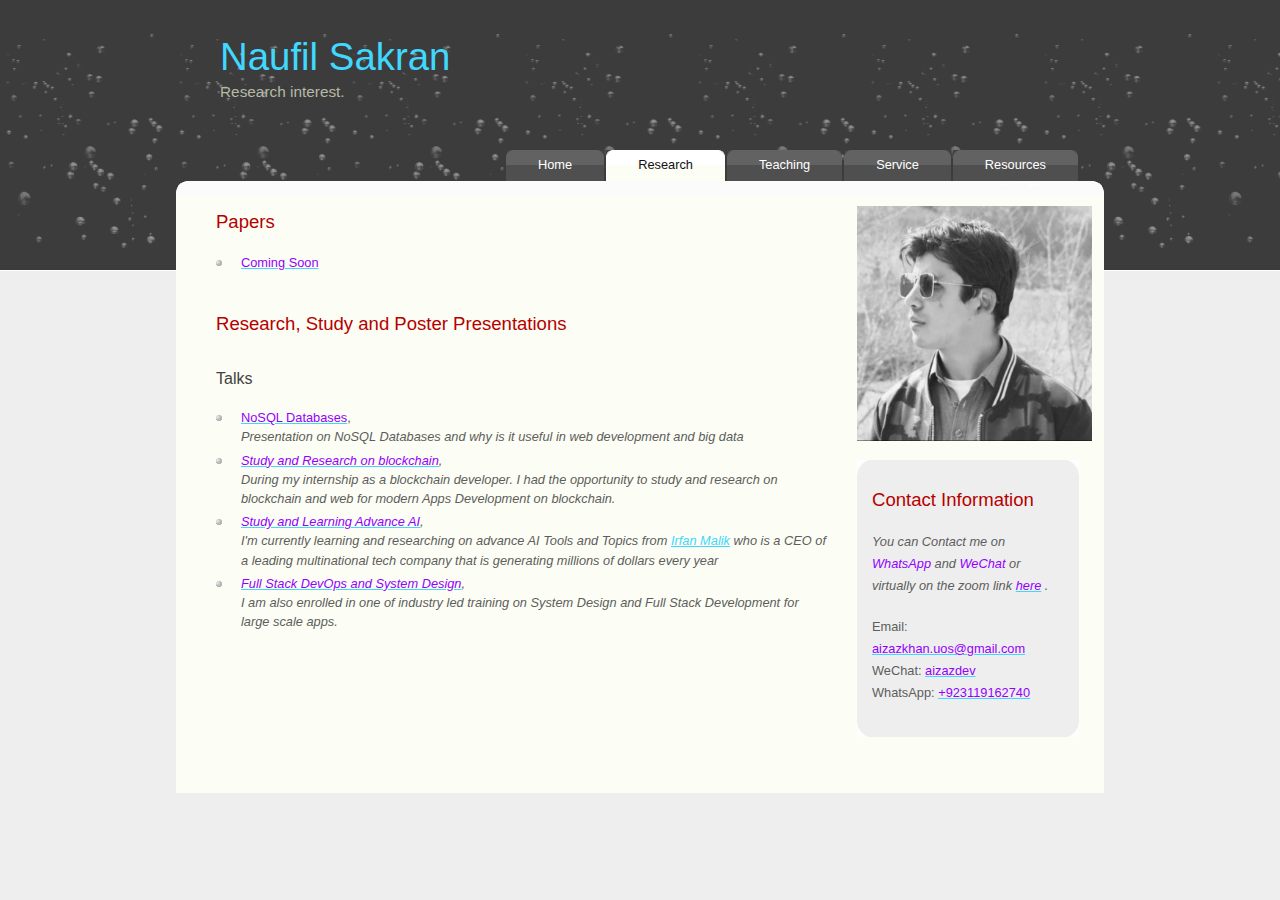
==== research.html @ f3435cb0 "Add files via upload" ====
<!DOCTYPE HTML>
<html>

<head>
  <title>Research</title>
  <meta name="description" content="website description" />
  <meta name="keywords" content="website keywords, website keywords" />
  <meta http-equiv="content-type" content="text/html; charset=windows-1252" />
  <link rel="stylesheet" type="text/css" href="style.css" />
</head>

<body>
  <div id="main">
    <div id="header">
      <div id="logo">
        <div id="logo_text">
          <!-- class="logo_colour", allows you to change the colour of the text -->
          <h1><a href="indexx.html"><span class="logo_colour">Naufil Sakran</span></a></h1>
          <h2>Research interest.</h2>
        </div>
      </div>
      <div id="menubar">
        <ul id="menu">
          <!-- put class="selected" in the li tag for the selected page - to highlight which page you're on -->
          <li><a href="index.html">Home</a></li>
          <li class="selected"><a href="research.html">Research</a></li>
          <li><a href="teaching.html">Teaching</a></li>
          <li><a href="service.html">Service</a></li>
          <li><a href="resources.html">Resources</a></li>
        </ul>
      </div>
    </div>
    <div id="content_header"></div>
    <div id="site_content">
      <div id="sidebar_container">
        <div class="sidebar">
          <!--<div class="sidebar_top"></div>-->
          <img src="pic.jpeg" height="235px" style="border: none" />
          <!-- <div class="sidebar_item"> -->
          <!-- insert your sidebar items here -->
          <!--</div> -->
          <!--<div class="sidebar_base"></div>-->
        </div>
        <div class="sidebar">
          <div class="sidebar_top"></div>
          <div class="sidebar_item">
            <h2>Contact Information</h2>
            <!-- <h3>Office</h3> -->
            <!-- <p>
              313 D, Gibson Hall,<br />
              Tulane University <br />
              New Orleans, LA<br />
            </p> -->

            
            <p>
            <i
                >You can Contact me on <span style="color: #9300ff">WhatsApp</span> and 
                <span style="color: #9300ff">WeChat</span>
                or virtually on the zoom link
                <a href="https://us04web.zoom.us/j/9994763559?pwd=ZHRaNHFSOUNNM096ZThvYjU0ZXFOZz09
                " target="_blank"
                  ><span style="color: #9300ff">here</span></a
                >
            .
              </i>
            </p>
            <p>
              Email:
              <a href="mailto:aizazkhan.uos@gmail.com" target="_blank"
                ><span style="color: #9300ff">aizazkhan.uos@gmail.com</span></a
              >
              WeChat:
              <a href="wechat.jpeg" target="_blank"
                ><span style="color: #9300ff"> aizazdev</span></a
              >   <br />  
              WhatsApp: <a href="https://wa.me/+923119162740" target="_blank"
              ><span style="color: #9300ff"> +923119162740 </span></a
            >
            </p>
          </div>

          <div class="sidebar_base"></div>
        </div>
        <!--
      <div class="sidebar">
        <div class="sidebar_top"></div>
        <div class="sidebar_item">
          <h3>Search</h3>
          <form method="post" action="#" id="search_form">
            <p>
              <input class="search" type="text" name="search_field" value="Enter keywords....." />
              <input name="search" type="image" style="border: 0; margin: 0 0 -9px 5px;" src="style/search.png" alt="Search" title="Search" />
            </p>
          </form>
        </div>
        <div class="sidebar_base"></div>
      </div>-->
      </div>
      <div id="content">
        <!-- insert the page content here -->
        <h2>Papers</h2>
        <ul>
            <li><a href="#"><span style="color:#9300ff;">Coming Soon</span></a></li>
            <!-- <li><a href="https://arxiv.org/abs/2306.05530" target="_blank"><span style="color:#9300ff;">On Generalized Wilf Conjecture</span></a> with Mahir B.Can, <i>Portugaliae Mathematica, 2023.</i></li> -->
            <!--<li><a href="https://www.tandfonline.com/doi/full/10.1080/03610918.2021.1905844" target="_blank"><span style="color:#9300ff;">Cost model of variable multiple dependent state sampling plan with rectifying inspection</span></a> with Rabia Arshad, Yasar Mahmood, Muhammad Aslam, Hina Khan and Nasrullah Khan, <i>Communications in Statistics - Simulation and Computation Volume 52, 2023.</i></li>-->
            
        </ul>
        <!--<p style="word-wrap: break-word">   <a
						href="https://www.tandfonline.com/doi/full/10.1080/03610918.2021.1905844" target="_blank"><span style="color:#9300ff;">Cost model of variable multiple dependent state sampling plan with rectifying inspection</span></a>
						with Rabia Arshad, Yasar Mahmood, Muhammad Aslam, Hina Khan and Nasrullah Khan. (2021-During undergrad.)-->
						
		<!--
		<h2>Preprints</h2>
        <p style="word-wrap: break-word">   <a
						href="https://arxiv.org/abs/2306.05530" target="_blank"><span style="color:#9300ff;">On Generalized Wilf Conjecture</span></a> with Mahir B. Can. (2023)-->
						
						
        <h2>Research, Study and Poster Presentations</h2>
        <h3>Talks</h3>
		<ul>    <!--/ <ol> ordered list </ol>-->
		    <li><a href="NOSQL.pdf" target="_blank"><span style="color:#9300ff;">
          NoSQL Databases</span></a>, <br><i>
            Presentation on NoSQL Databases and why is it useful in web development and big data
		    <li><a href="Internship Roadmap - BlockVentors.pdf" target="_blank"><span style="color:#9300ff;">Study and Research on blockchain</span></a>, <br><i>During my internship as a blockchain developer. I had the opportunity 
          to study and research on blockchain and web for modern Apps Development on blockchain.</i></a></li>
		    <li><a href="https://www.youtube.com/@muhammadirfanmalik/streams" target="_blank"><span style="color:#9300ff;">
          Study and Learning Advance AI</span></a>, <br><i>
            I'm currently learning and researching on advance AI Tools and Topics from </i><a href="https://www.youtube.com/@muhammadirfanmalik" target="_blank">Irfan Malik</a> who is a  CEO of a leading multinational tech company that is generating millions of dollars every year<br></li>
		    <li><a href="https://100xdevs.com/" target="_blank"><span style="color:#9300ff;">Full Stack DevOps and System Design</span></a>, <br>
          <i>I am also enrolled in one of industry led training on System Design and Full Stack Development for large scale apps.</i></li>
		    
		</ul>
        <!-- <h3>Poster</h3>
        <ul>    
                    <li><a href="Unipotent_Numerical_Semigroups__BrianFest.pdf" target="_blank"><span style="color:#9300ff;">Unipotent Numerical Semigroup</span></a>, <br><i><a href="https://math.unl.edu/brianfest2023" target="_blank"><span style="color:#9300ff;">BrainFest 2023</span></a>, University of Nebraska, Lincoln.</i> <br>Photos:<i><a href="brianfest 1.jpg" target="_blank"><span style="color:#9300ff;">1</span>, <a href="brianfest 2.jpg" target="_blank"><span style="color:#9300ff;">2</span>, <a href="brianfest 3.jpg" target="_blank"><span style="color:#9300ff;">3</span></i></a></li>
				    <li><a href="Poster_Unipotent_Wilf_Conjecture_.pdf" target="_blank"><span style="color:#9300ff;">Unipotent Wilf Conjecture</span></a>, <br><i><a href="https://www.mathstat.dal.ca/~faridi/research/inverse_systems/workshop.html" target="_blank"><span style="color:#9300ff;">Combinatorial Algebra meets Algebraic Combinatorics 2023</span></a>, University of Waterloo.</i> <br>Photos:<i><a href="https://www.mathstat.dal.ca/~faridi/research/inverse_systems/CAAC-2023/CAAC-2023-Group-Photo.jpeg" target="_blank"><span style="color:#9300ff;">1</span>, <a href="https://www.mathstat.dal.ca/~faridi/research/inverse_systems/CAAC-2023/IMG_3395.jpg" target="_blank"><span style="color:#9300ff;">2</span>, <a href="https://www.mathstat.dal.ca/~faridi/research/inverse_systems/CAAC-2023/IMG_3418.jpg" target="_blank"><span style="color:#9300ff;">3</span>, <a href="https://www.mathstat.dal.ca/~faridi/research/inverse_systems/CAAC-2023/IMG_3416.jpg" target="_blank"><span style="color:#9300ff;">4</span></i></a></li>  
				    <li><a href="Poster_Unipotent_Wilf_Conjecture_.pdf" target="_blank"><span style="color:#9300ff;">Unipotent Wilf Conjecture</span></a>, <br><i><a href="https://www.math.tamu.edu/~sottile/conferences/TAGS22/" target="_blank"><span style="color:#9300ff;">Texas Algebraic Geometry Symposium</span></a></i>, Texas A&#38;M University 2022. <br>Photos:<i><a href="Tags 1.JPG" target="_blank"><span style="color:#9300ff;">1</span>, <a href="Tags 2.JPG" target="_blank"><span style="color:#9300ff;">2</span>, <a href="Tags 3.JPG" target="_blank"><span style="color:#9300ff;">3</span></i></a></li> 
    				<li><a href="Real_Nash_Geometry.html" target="_blank"><span style="color:#9300ff;">Real Nash Geometry</span></a>, <br><i>Math for all 2022, Tulane University.</i></li>
		</ul>
        
        <h2>Summer School</h2>
		<ul>   
		    <li><a href="https://www.slmath.org/summer-schools/1067#overview_summer_graduate_school" target="_blank"><span style="color:#9300ff;">Introduction to the Theory of Algebraic Curves</span></a>, <br><i>SLMath, UC Berkeley 2024.</i><br>Photos:<i><a href="SLMath 2024.jpeg" target="_blank"><span style="color:#9300ff;">1</span></i></a></li>
		</ul> -->
        <!--
        <h2>Other talks</h2>-->
		<!--<ul>    
		    <li><a href="Riemann_Hurwitz_formula.pdf" target="_blank"><span style="color:#9300ff;">Riemann Hurwitz-Formula for Riemann surfaces</span></a>, <br><i>Class Project, Tulane University.</i></li>
		    <li><a href="Stable_Marriage_Problem.pptx" target="_blank"><span style="color:#9300ff;">Stable Marriage Problem</span></a>, <br><i>Graduate Colloquium 2023, Tulane University.</i></li>
	    	<li><a href="Hilbert_s_17th_Problem (W).pdf" target="_blank"><span style="color:#9300ff;">Hilbert's 17th Problem</span></a>, <br><i>Graduate Colloquium 2022, Tulane University.</i></li>
		    <li><a href="Ramanujan_congruences.pdf" target="_blank"><span style="color:#9300ff;">Ramanujan Congruences</span></a>, <br><i>Modular Forms Seminar 2022, Tulane University.</i></li>
			<li><a href="Real_Root_Counting.pdf" target="_blank"><span style="color:#9300ff;">Real Root Counting</span></a>, <br> <i>Graduate Colloquium 2022, Tulane University.</i></li>
			<li><a href="The_7_Millennium_Prize_Problems.pdf" target="_blank"><span style="color:#9300ff;">7 Millennium Prize Problems</span></a>, <br><i>Exploring Mathematics: Undergraduate lecture series, GCU.</i></li>
			<li><a href="Sunflower_Floret_Pattern.pdf" target="_blank"><span style="color:#9300ff;">Sunflower Floret’s Pattern</span></a>, <br><i>Exploring Mathematics: Undergraduate lecture series, GCU.</i></li>
			<li><a href="Monte_Carlo_Presentation.pdf" target="_blank"><span style="color:#9300ff;">Monte Carlo Simulations</span></a>, <br><i>Unpacking Mathematics: Undergraduate seminar series, GCU.</i></li>
			<li><a href="https://github.com/naufilsakran/Affine-Cipher.git" target="_blank"><span style="color:#9300ff;">Affine Cipher</span></a>, <br><i>Unpacking Mathematics: Undergraduate seminar series, GCU.</i></li>
			<li><a href="https://github.com/naufilsakran/Gregorian-Calendar.git" target="_blank"><span style="color:#9300ff;">C++ coding of the Gregorian Calendar</span></a>,<br> <i>Unpacking Mathematics: Undergraduate seminar series, GCU.</i></li>
		</ul>-->
		<!--/ <ol> ordered list </ol>-->
		<!--				
		<h2>Thesis</h2>
		<p style="word-break:break-all;">Bachelor’s thesis- “
		<a
			            href="https://www.researchgate.net/publication/353181607_A_Review_of_Equilibrium_Point_Problem_and_Its_Application_Bachelor_of_Science_in_Mathematics#pf2f"  target="_blank"><span style="color:#9300ff;">A review on Equilibrium point problems and its applications</span></a>". 
		-->	            
        
        <!--<p>This page contains examples of all the styled elements available as part of this design. Use this page for reference, whilst you build your website.</p>
        <h2>Headings</h2>
        <p>These are the different heading formats:</p>
        <h1>Heading 1</h1>
        <h2>Heading 2</h2>
        <h3>Heading 3</h3>
        <h4>Heading 4</h4>
        <h5>Heading 5</h5>
        <h6>Heading 6</h6>
        <h2>Text</h2>
        <p>The following examples show how the text (within '&lt;p&gt;&lt;/p&gt;' tags) will appear:</p>
        <p><strong>This is an example of bold text</strong></p>
        <p><i>This is an example of italic text</i></p>
        <p><a href="#">This is a hyperlink</a></p>
        <h2>Lists</h2>
        <p>This is an unordered list:</p>
        <ul>
          <li>Item 1</li>
          <li>Item 2</li>
          <li>Item 3</li>
          <li>Item 4</li>
        </ul>
        <p>This is an ordered list:</p>
        <ol>
          <li>Item 1</li>
          <li>Item 2</li>
          <li>Item 3</li>
          <li>Item 4</li>
        </ol>
        <h2>Images</h2>
        <p>images can be placed on the left, in the center or on the right:</p>
        <span class="left"><img src="style/graphic.png" alt="example graphic" /></span>
        <p>
          Lorem ipsum dolor sit amet, consectetur adipisicing elit, sed do eiusmod tempor
          incididunt ut labore et dolore magna aliqua. Ut enim ad minim veniam, quis nostrud
          exercitation ullamco laboris nisi ut aliquip ex ea commodo consequat. Duis aute
          irure dolor in reprehenderit in voluptate velit esse cillum.
        </p>
        <span class="center"><img src="style/graphic.png" alt="example graphic" /></span>
        <span class="right"><img src="style/graphic.png" alt="example graphic" /></span>
        <p>
          Lorem ipsum dolor sit amet, consectetur adipisicing elit, sed do eiusmod tempor
          incididunt ut labore et dolore magna aliqua. Ut enim ad minim veniam, quis nostrud
          exercitation ullamco laboris nisi ut aliquip ex ea commodo consequat. Duis aute
          irure dolor in reprehenderit in voluptate velit esse cillum dolore eu fugiat nulla
          pariatur.
        </p>
        <h2>Tables</h2>
        <p>Tables should be used to display data and not used for laying out your website:</p>
        <table style="width:100%; border-spacing:0;">
          <tr><th>Item</th><th>Description</th></tr>
          <tr><td>Item 1</td><td>Description of Item 1</td></tr>
          <tr><td>Item 2</td><td>Description of Item 2</td></tr>
          <tr><td>Item 3</td><td>Description of Item 3</td></tr>
          <tr><td>Item 4</td><td>Description of Item 4</td></tr>
        </table>
        <h2>Form Elements</h2>
        <form action="#" method="post">
          <div class="form_settings">
            <p><span>Form field example</span><input type="text" name="name" value="" /></p>
            <p><span>Textarea example</span><textarea rows="8" cols="50" name="name"></textarea></p>
            <p><span>Checkbox example</span><input class="checkbox" type="checkbox" name="name" value="" /></p>
            <p><span>Dropdown list example</span><select id="id" name="name"><option value="1">Example 1</option><option value="2">Example 2</option></select></p>
            <p style="padding-top: 15px"><span>&nbsp;</span><input class="submit" type="submit" name="name" value="button" /></p>
          </div>
        </form>
      </div>
    </div>
    <div id="content_footer"></div>
    <div id="footer">
      <p><a href="index.html">Home</a> | <a href="examples.html">Examples</a> | <a href="page.html">A Page</a> | <a href="another_page.html">Another Page</a> | <a href="contact.html">Contact Us</a></p>
      <p>Copyright &copy; simplestyle_6 | <a href="http://validator.w3.org/check?uri=referer">HTML5</a> | <a href="http://jigsaw.w3.org/css-validator/check/referer">CSS</a> | <a href="http://www.html5webtemplates.co.uk">Free CSS Templates</a></p>-->
    </div>
    <p>&nbsp;</p>
  </div>
</body>
</html>
---- style.css ----
html {
  height: 100%;
}

* {
  margin: 0;
  padding: 0;
}

body {
  font: normal 0.8em "trebuchet ms", arial, sans-serif;
  background: #eee;
  color: #5d5d5d;
}

p {
  padding: 0 0 20px 0;
  line-height: 1.7em;
}

img {
  border: 0;
}

h1,
h2,
h3,
h4,
h5,
h6 {
  font: normal 179% "century gothic", arial, sans-serif;
  color: #43423f;
  margin: 0 0 15px 0;
  padding: 15px 0 5px 0;
}

h2 {
  font: normal 145% "century gothic", arial, sans-serif;
  color: #b60000;
}

h3 {
  font: normal 125% "century gothic", arial, sans-serif;
}

h4,
h5,
h6 {
  margin: 0;
  padding: 0 0 5px 0;
  font: normal 120% "century gothic", arial, sans-serif;
  color: #b60000;
}

h5,
h6 {
  font: normal 95% arial, sans-serif;
  color: #888;
}

h6 {
  color: #362c20;
}

a,
a:hover {
  outline: none;
  text-decoration: underline;
  color: #40d8fe;
}

a:hover {
  text-decoration: none;
  color: #5d5d5d;
}

blockquote {
  margin: 20px 0;
  padding: 10px 20px 0 20px;
  border: 1px solid #e5e5db;
  background: #fff;
}

ul {
  margin: 2px 0 22px 17px;
}

ul li {
  list-style-type: circle;
  margin: 0 0 6px 0;
  padding: 0 0 4px 5px;
}

ol {
  margin: 8px 0 22px 20px;
}

ol li {
  margin: 0 0 11px 0;
}

#main,
#logo,
#menubar,
#content_header,
#site_content,
#content_footer,
#footer {
  margin-left: auto;
  margin-right: auto;
}

#main {
  padding-bottom: 20px;
}

#header {
  background: #6f655f url(header.png);
  height: 270px;
  border-bottom: 1px solid #fff;
}

#logo {
  width: 840px;
  position: relative;
  height: 147px;
}

#logo #logo_text {
  position: absolute;
  top: 27px;
  left: 0;
}

#logo h1,
#logo h2 {
  font: normal 300% "century gothic", arial, sans-serif;
  border-bottom: 0;
  text-transform: none;
  margin: 0;
}

#logo_text h1,
#logo_text h1 a,
#logo_text h1 a:hover {
  padding: 8px 0 0 0;
  color: #fff;
  text-decoration: none;
}

#logo_text h1 a .logo_colour {
  color: #40d8fe;
}

#logo_text a:hover .logo_colour {
  color: #fff;
}

#logo_text h2 {
  font-size: 120%;
  padding: 4px 0 0 0;
  color: #b7b9a7;
}

#menubar {
  height: 36px;
  width: 880px;
}

ul#menu {
  float: right;
  margin: 0;
  padding: 0;
}

ul#menu li {
  float: left;
  padding: 0 0 0 6px;
  list-style: none;
  margin: 3px 2px 0 0;
  background: #484848 url(tab.png) no-repeat 0 0;
}

ul#menu li a {
  font: normal 100% "trebuchet ms", arial, sans-serif;
  display: block;
  float: left;
  height: 20px;
  padding: 7px 32px 4px 26px;
  text-align: center;
  color: #fff;
  text-decoration: none;
  background: #484848 url(tab.png) no-repeat 100% 0;
}

ul#menu li.selected {
  margin: 3px 2px 0 0;
  background: #fcfdf4 url(tab_selected.png) no-repeat 0 0;
}

ul#menu li.selected a,
ul#menu li.selected a:hover {
  background: #fcfdf4 url(tab_selected.png) no-repeat 100% 0;
  color: #111;
}

ul#menu li a:hover {
  color: #40d8fe;
}

#content_header,
#content_footer {
  width: 928px;
  background: url(content_header.png) no-repeat;
  height: 15px;
  margin-top: -90px;
}

#content_footer {
  background: url(content_footer.png) no-repeat;
  margin-top: 0;
}

#site_content {
  width: 878px;
  overflow: hidden;
  margin: 0 auto 0 auto;
  padding: 0px 10px 20px 40px;
  background: #fcfdf4;
}

#sidebar_container {
  float: right;
  width: 224px;
  padding: 10px 15px 20px 0;
}

.sidebar_top,
.sidebar_base {
  width: 222px;
  height: 14px;
  background: transparent url(side_top.png) no-repeat;
}

.sidebar_base {
  background: url(side_base.png) no-repeat;
}

.sidebar {
  float: right;
  width: 222px;
  padding: 0;
  margin: 0 0 16px 0;
}

.sidebar_item {
  background: #eee;
  padding: 0 15px;
  width: 192px;
}

.sidebar_item h3 {
  padding: 0;
}

.sidebar_item ul {
  width: 178px;
  padding: 0px 0 0 0;
  margin: 0px 0 0px 0;
}

.sidebar_item li {
  list-style: none;
  padding: 0 0 6px 0;
  margin: 0;
}

.sidebar_item li a,
.sidebar_item li a:hover {
  padding: 0 0 0 35px;
  display: block;
  background: transparent url(link.png) no-repeat left center;
}

.sidebar_item li a.selected {
  color: #444;
  text-decoration: none;
}

#content {
  text-align: left;
  width: 613px;
  padding: 0;
}

#content ul {
  margin: 2px 0 22px 0px;
}

#content ul li {
  list-style-type: none;
  background: url(bullet.png) no-repeat;
  margin: 0 0 0 0;
  padding: 0 0 4px 25px;
  line-height: 1.5em;
}

#footer {
  width: 916px;
  font: normal 90% "trebuchet ms", arial, sans-serif;
  height: 28px;
  padding: 20px 0 5px 0;
  text-align: center;
  background: transparent;
  color: #333;
  text-transform: uppercase;
  letter-spacing: 0.1em;
}

#footer p {
  padding: 0 0 5px 0;
}

#footer a {
  color: #888;
  text-decoration: none;
}

#footer a:hover {
  color: #000;
  text-decoration: none;
}

.search {
  color: #555;
  border: 1px solid #ddd;
  width: 134px;
  padding: 5px;
}

.form_settings {
  margin: 15px 0 0 0;
}

.form_settings p {
  padding: 0 0 4px 0;
}

.form_settings span {
  float: left;
  width: 200px;
  text-align: left;
}

.form_settings input,
.form_settings textarea {
  padding: 5px;
  width: 299px;
  font: 100% arial;
  border: 1px solid #e5e5db;
  background: #fff;
  color: #47433f;
}

.form_settings .submit {
  font: 100% arial;
  border: 0;
  width: 99px;
  margin: 0 0 0 212px;
  height: 33px;
  padding: 2px 0 3px 0;
  cursor: pointer;
  background: #3b3b3b;
  color: #fff;
}

.form_settings textarea,
.form_settings select {
  font: 100% arial;
  width: 299px;
}

.form_settings select {
  width: 310px;
}

.form_settings .checkbox {
  margin: 4px 0;
  padding: 0;
  width: 14px;
  border: 0;
  background: none;
}

.separator {
  width: 100%;
  height: 0;
  border-top: 1px solid #d9d5cf;
  border-bottom: 1px solid #fff;
  margin: 0 0 20px 0;
}

table {
  margin: 10px 0 30px 0;
}

table tr th,
table tr td {
  background: #3b3b3b;
  color: #fff;
  padding: 7px 4px;
  text-align: left;
}

table tr td {
  background: #e5e5db;
  color: #47433f;
  border-top: 1px solid #fff;
}
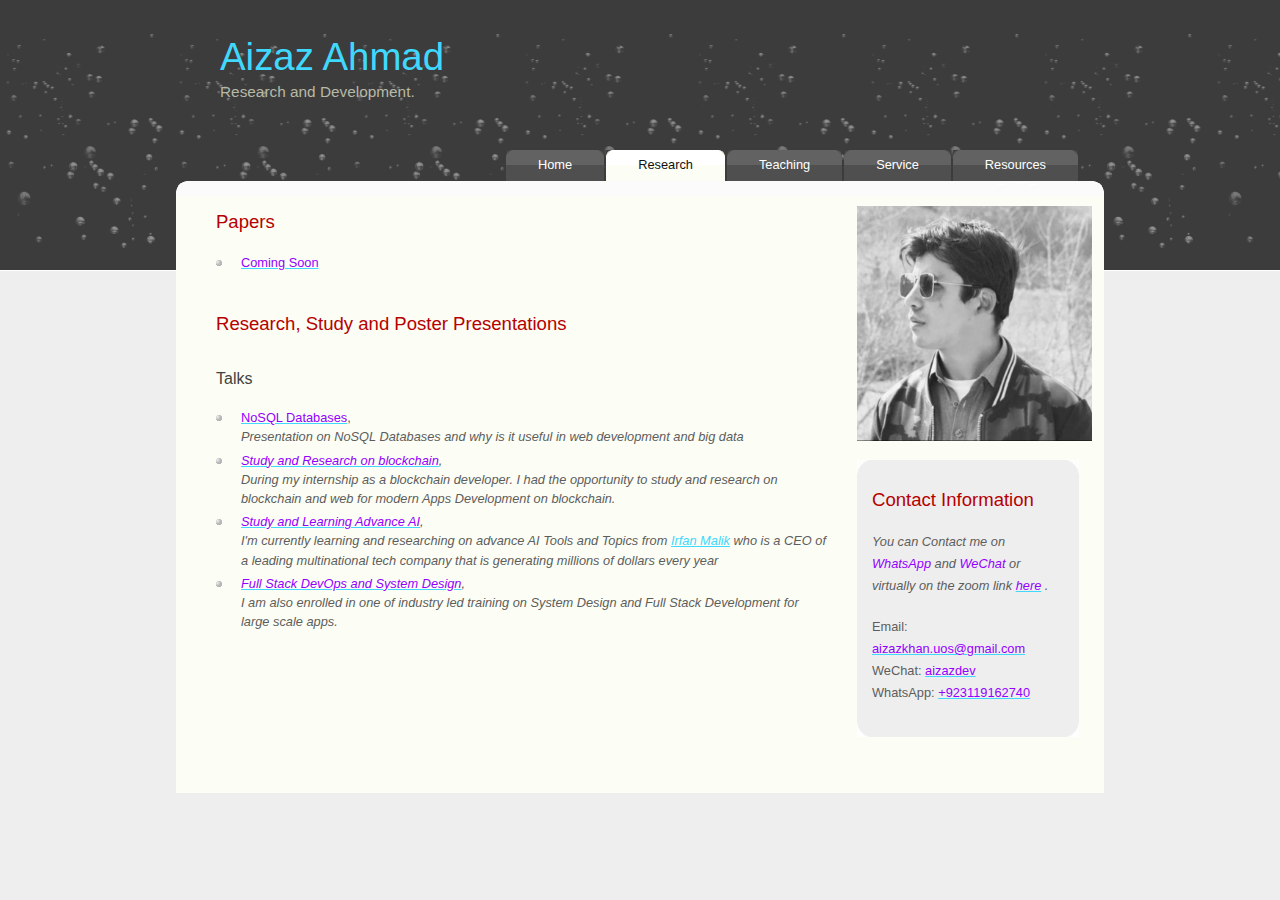
==== commit f8c40faf: "Add files via upload" ====
--- a/research.html
+++ b/research.html
@@ -15,8 +15,8 @@
       <div id="logo">
         <div id="logo_text">
           <!-- class="logo_colour", allows you to change the colour of the text -->
-          <h1><a href="indexx.html"><span class="logo_colour">Naufil Sakran</span></a></h1>
-          <h2>Research interest.</h2>
+          <h1><a href="indexx.html"><span class="logo_colour">Aizaz Ahmad</span></a></h1>
+          <h2>Research and Development.</h2>
         </div>
       </div>
       <div id="menubar">
